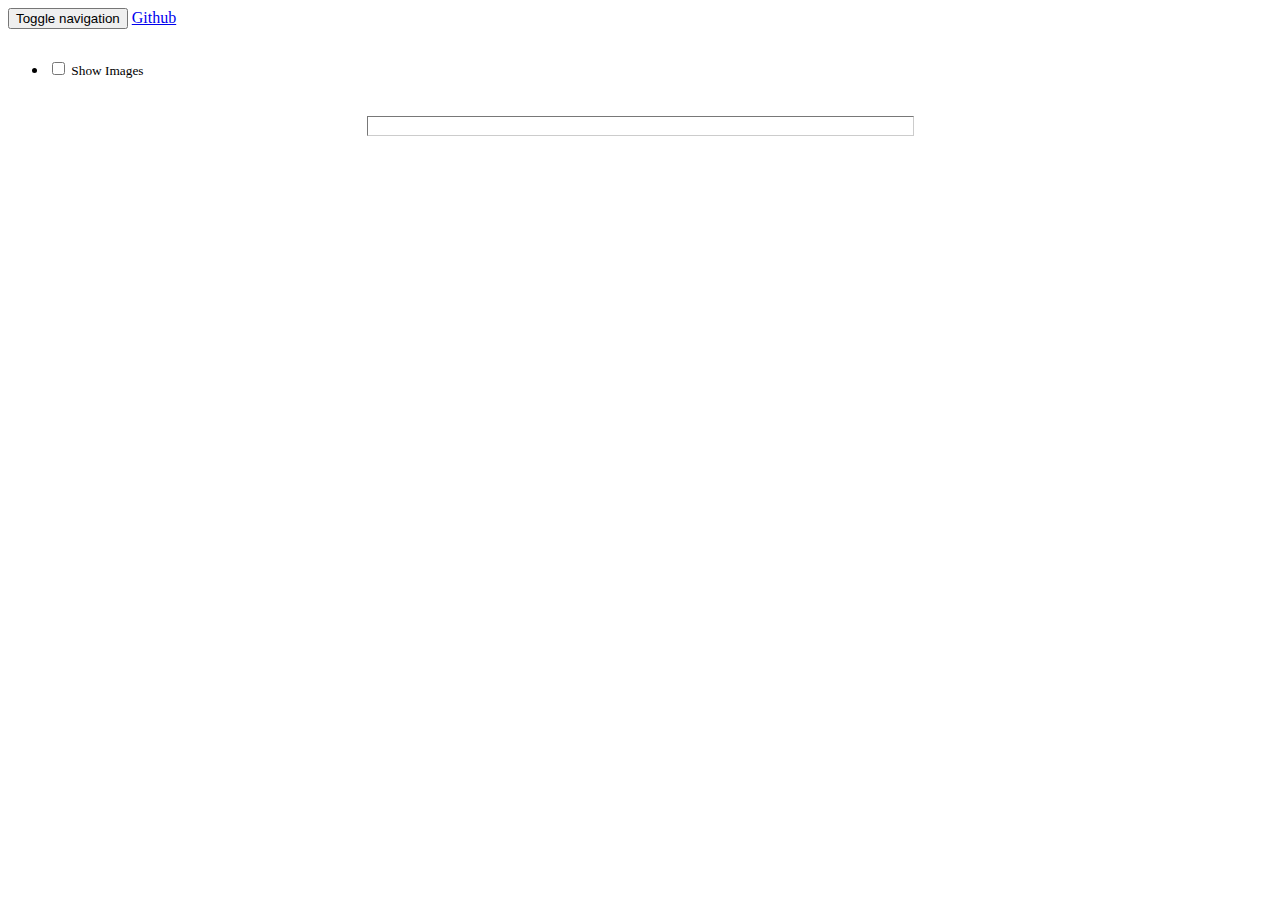
==== war/index.html @ dd2c8d88 "updated readme" ====
<!doctype html>
<html lang="en-US">
<head>
<meta charset="utf-8">
<meta http-equiv="Content-Type" content="text/html">
<title>HTH Natural Language Search</title>
<link rel="stylesheet" href="bootstrap3/css/bootstrap.min.css">
<style type="text/css">
/*
Begin CSS from http://bootsnipp.com/snippets/featured/single-column-timeline-dotted
*/
.img-rounded {
	border-radius: 3px;
}

.img-thumbnail {
	background-color: #fff;
	border: 1px solid #ededf0;
	border-radius: 3px;
	display: inline-block;
	height: auto;
	line-height: 1.428571429;
	max-width: 100%;
	moz-transition: all .2s ease-in-out;
	o-transition: all .2s ease-in-out;
	padding: 2px;
	transition: all .2s ease-in-out;
	webkit-transition: all .2s ease-in-out;
	margin-right: 8px;
}

.img-circle {
	border-radius: 50%;
}

.timeline-centered {
	position: relative;
	margin-bottom: 30px;
}

.timeline-centered:before,.timeline-centered:after {
	content: " ";
	display: table;
}

.timeline-centered:after {
	clear: both;
}

.timeline-centered:before,.timeline-centered:after {
	content: " ";
	display: table;
}

.timeline-centered:after {
	clear: both;
}

.timeline-centered:before {
	content: '';
	position: absolute;
	display: block;
	width: 4px;
	background: #f5f5f6;
	/*left: 50%;*/
	top: 20px;
	bottom: 20px;
	margin-left: 30px;
}

.timeline-centered .timeline-entry {
	position: relative;
	/*width: 50%;
    float: right;*/
	margin-top: 5px;
	margin-left: 30px;
	margin-bottom: 10px;
	clear: both;
}

.timeline-centered .timeline-entry:before,.timeline-centered .timeline-entry:after
	{
	content: " ";
	display: table;
}

.timeline-centered .timeline-entry:after {
	clear: both;
}

.timeline-centered .timeline-entry:before,.timeline-centered .timeline-entry:after
	{
	content: " ";
	display: table;
}

.timeline-centered .timeline-entry:after {
	clear: both;
}

.timeline-centered .timeline-entry.begin {
	margin-bottom: 0;
}

.timeline-centered .timeline-entry.left-aligned {
	float: left;
}

.timeline-centered .timeline-entry.left-aligned .timeline-entry-inner {
	margin-left: 0;
	margin-right: -18px;
}

.timeline-centered .timeline-entry.left-aligned .timeline-entry-inner .timeline-time
	{
	left: auto;
	right: -100px;
	text-align: left;
}

.timeline-centered .timeline-entry.left-aligned .timeline-entry-inner .timeline-icon
	{
	float: right;
}

.timeline-centered .timeline-entry.left-aligned .timeline-entry-inner .timeline-label
	{
	margin-left: 0;
	margin-right: 70px;
}

.timeline-centered .timeline-entry.left-aligned .timeline-entry-inner .timeline-label:after
	{
	left: auto;
	right: 0;
	margin-left: 0;
	margin-right: -9px;
	-moz-transform: rotate(180deg);
	-o-transform: rotate(180deg);
	-webkit-transform: rotate(180deg);
	-ms-transform: rotate(180deg);
	transform: rotate(180deg);
}

.timeline-centered .timeline-entry .timeline-entry-inner {
	position: relative;
	margin-left: -20px;
}

.timeline-centered .timeline-entry .timeline-entry-inner:before,.timeline-centered .timeline-entry .timeline-entry-inner:after
	{
	content: " ";
	display: table;
}

.timeline-centered .timeline-entry .timeline-entry-inner:after {
	clear: both;
}

.timeline-centered .timeline-entry .timeline-entry-inner:before,.timeline-centered .timeline-entry .timeline-entry-inner:after
	{
	content: " ";
	display: table;
}

.timeline-centered .timeline-entry .timeline-entry-inner:after {
	clear: both;
}

.timeline-centered .timeline-entry .timeline-entry-inner .timeline-time
	{
	position: absolute;
	left: -100px;
	text-align: right;
	padding: 10px;
	-webkit-box-sizing: border-box;
	-moz-box-sizing: border-box;
	box-sizing: border-box;
}

.timeline-centered .timeline-entry .timeline-entry-inner .timeline-time>span
	{
	display: block;
}

.timeline-centered .timeline-entry .timeline-entry-inner .timeline-time>span:first-child
	{
	font-size: 15px;
	font-weight: bold;
}

.timeline-centered .timeline-entry .timeline-entry-inner .timeline-time>span:last-child
	{
	font-size: 12px;
}

.timeline-centered .timeline-entry .timeline-entry-inner .timeline-icon
	{
	background: #fff;
	color: #737881;
	display: block;
	width: 40px;
	height: 40px;
	-webkit-background-clip: padding-box;
	-moz-background-clip: padding;
	background-clip: padding-box;
	-webkit-border-radius: 20px;
	-moz-border-radius: 20px;
	border-radius: 20px;
	text-align: center;
	-moz-box-shadow: 0 0 0 5px #f5f5f6;
	-webkit-box-shadow: 0 0 0 5px #f5f5f6;
	box-shadow: 0 0 0 5px #f5f5f6;
	line-height: 40px;
	font-size: 15px;
	float: left;
}

.timeline-centered .timeline-entry .timeline-entry-inner .timeline-icon.bg-primary
	{
	background-color: #303641;
	color: #fff;
}

.timeline-centered .timeline-entry .timeline-entry-inner .timeline-icon.bg-secondary
	{
	background-color: #ee4749;
	color: #fff;
}

.timeline-centered .timeline-entry .timeline-entry-inner .timeline-icon.bg-success
	{
	background-color: #00a651;
	color: #fff;
}

.timeline-centered .timeline-entry .timeline-entry-inner .timeline-icon.bg-info
	{
	background-color: #21a9e1;
	color: #fff;
}

.timeline-centered .timeline-entry .timeline-entry-inner .timeline-icon.bg-warning
	{
	background-color: #fad839;
	color: #fff;
}

.timeline-centered .timeline-entry .timeline-entry-inner .timeline-icon.bg-danger
	{
	background-color: #cc2424;
	color: #fff;
}

.timeline-centered .timeline-entry .timeline-entry-inner .timeline-label
	{
	position: relative;
	background: #f5f5f6;
	padding: 1em;
	margin-left: 60px;
	-webkit-background-clip: padding-box;
	-moz-background-clip: padding;
	background-clip: padding-box;
	-webkit-border-radius: 3px;
	-moz-border-radius: 3px;
	border-radius: 3px;
}

.timeline-centered .timeline-entry .timeline-entry-inner .timeline-label:after
	{
	content: '';
	display: block;
	position: absolute;
	width: 0;
	height: 0;
	border-style: solid;
	border-width: 9px 9px 9px 0;
	border-color: transparent #f5f5f6 transparent transparent;
	left: 0;
	top: 10px;
	margin-left: -9px;
}

.timeline-centered .timeline-entry .timeline-entry-inner .timeline-label h2,.timeline-centered .timeline-entry .timeline-entry-inner .timeline-label p
	{
	color: #737881;
	font-family: "Noto Sans", sans-serif;
	font-size: 12px;
	margin: 0;
	line-height: 1.428571429;
}

.timeline-centered .timeline-entry .timeline-entry-inner .timeline-label p+p
	{
	margin-top: 15px;
}

.timeline-centered .timeline-entry .timeline-entry-inner .timeline-label h2
	{
	font-size: 16px;
	margin-bottom: 10px;
}

.timeline-centered .timeline-entry .timeline-entry-inner .timeline-label h2 a
	{
	color: #303641;
}

.timeline-centered .timeline-entry .timeline-entry-inner .timeline-label h2 span
	{
	-webkit-opacity: .6;
	-moz-opacity: .6;
	opacity: .6;
	-ms-filter: alpha(opacity = 60);
	filter: alpha(opacity = 60);
}
/*
End CSS from http://bootsnipp.com/snippets/featured/single-column-timeline-dotted
*/

img {
	max-width: 64px;
	max-height: 64px;
}

.center {
	text-align: center;
}

.center-vertical {
	line-height: 50px;
}

.search_form {
	border: 1px inset #ccc;
	display: inline-block;
}

.search_form input {
	border: none;
	padding: 0;
	vertical-align: middle;
}

.search_form button {
	border: none;
	background: none;
	vertical-align: middle;
}

.top-spacer {
	margin-top: 20px;
}

th,td {
	padding: 8px;
}

.quotes {
	display: none;
}

#page-selection {
	visibility: hidden;
}

.font-smaller {
    font-size: .9em;
}

.font-lighter {
    color: #bbb;
}
</style>
</head>

<body>
	<div class="navbar navbar-default navbar-static-top" role="navigation">
		<div class="container">
			<div class="navbar-header">
				<button type="button" class="navbar-toggle collapsed"
					data-toggle="collapse" data-target=".navbar-collapse">
					<span class="sr-only">Toggle navigation</span> <span
						class="icon-bar"></span> <span class="icon-bar"></span> <span
						class="icon-bar"></span>
				</button>
				<a class="navbar-brand" href="https://github.com/datjandra/Hearst-Hackathon-2014">Github</a>
			</div>
			<ul class="nav navbar-nav navbar-right">
				<li><label class="center-vertical"><input id="image-toggle" type="checkbox" /><small>
							Show Images</small></label></li>
			</ul>
		</div>
	</div>

	<div class="container">
		<div class="row top-spacer">
			<div class="col-md-12 center">
				<form class="search_form control-group" action="">
					<input type="text" id="q" size="64" />
					<button type="button" id="do-search">
						<span class="glyphicon glyphicon-search"></span>
					</button>
				</form>
				<h5 class="quotes">Find basket used for dance</h5>
				<h5 class="quotes">Find basket used for dance collected in
					Klamath</h5>
				<h5 class="quotes">Find spear used by Masai and collected in
					Tanzania</h5>
			</div>
		</div>

		<div class="row top-spacer">
			<div class="col-md-4">
				<div id="facets"></div>
			</div>
			<div class="col-md-8">
				<div class="timeline-centered" id="objects"></div>
				<div class="center" id="page-selection"></div>
			</div>
		</div>
	</div>

	<script src="js/jquery.min.js" type="text/javascript"></script>
	<script src="bootstrap3/js/bootstrap.min.js" type="text/javascript"></script>
	<script src="js/jquery.bootpag.min.js" type="text/javascript"></script>
	<script type="text/javascript">
		var showImages = false;
		var showExamples = true;
		(function() {

			var quotes = $(".quotes");
			var quoteIndex = -1;

			function showNextQuote() {
				if (!showExamples) {
					return;
				}

				++quoteIndex;
				quotes.eq(quoteIndex % quotes.length).fadeIn(2000).delay(2000)
						.fadeOut(2000, showNextQuote);
			}
			showNextQuote();
		})();

		$('#page-selection').bootpag({
			total : 1
		}).on("page", function(event, pageNumber) {
			gotoPage(event, pageNumber);
		});

		function createDomElement(parentElement, elementName, className) {
			var childElement = document.createElement(elementName);
			if (className) {
				childElement.className = className;
			}
			parentElement.appendChild(childElement);
			return childElement;
		}

		function createDomElementWithText(parentElement, elementName,
				className, text) {
			var childElement = createDomElement(parentElement, elementName,
					className);
			childElement.appendChild(document.createTextNode(text));
			return childElement;
		}

		function addDatePanel(container, value) {
			var datePanel = createDomElement(container, 'div',
					'panel panel-default');
			var panelHeading = createDomElementWithText(datePanel, 'div',
					'panel-heading', value);
			var panelBody = createDomElement(datePanel, 'div', 'panel-body');
			return panelBody;
		}

		function addObjectInfo(container, entry) {
			var timelineEntry = createDomElement(container, 'article',
					'timeline-entry');
			var timelineEntryInner = createDomElement(timelineEntry, 'div',
					'timeline-entry-inner');
			var timelineIcon = createDomElement(timelineEntryInner, 'div',
					'timeline-icon bg-info');
			var icon = createDomElement(timelineIcon, 'i', 'entypo-suitcase');
			var timelineLabel = createDomElement(timelineEntryInner, 'div',
					'timeline-label');

			if (entry.blob && document.getElementById('image-toggle').checked) {
				var picture = createDomElement(timelineLabel, 'img',
						'img-thumbnail pull-left');
				picture.alt = '';
				picture.src = 'https://dev.cspace.berkeley.edu/pahma_project/imageserver/blobs/'
						+ entry.blob + '/derivatives/OriginalJpeg/content';
			}

			var header = createDomElementWithText(timelineLabel, 'h4', 'media-heading', entry.objmusno_s);
			var objectName = createDomElementWithText(header, 'small', 'pull-right',
					(entry.objname_s ? entry.objname_s : ''));
			
			var collectionDate = createDomElementWithText(timelineLabel, 'div', 'fnt-lighter fnt-arial',
					(entry.objcolldate_s ? entry.objcolldate_s : ''));
			
			var description = createDomElementWithText(timelineLabel, 'p',
					null, (entry.objdescr_s ? entry.objdescr_s : ''));
		}

		function showContents(container, data) {
			var dateMap = {};
			var collectionContainer;
			for (var i = 0; i < data.length; i++) {
				var entry = data[i];
				if (!(entry.objcolldate_s in dateMap)) {
					dateMap[entry.objcolldate_s] = true;
				}
				addObjectInfo(container, entry);
			}
		}

		var facetsMap = {};
		facetsMap['objassoccult_ss'] = 'Cultural Group';
		facetsMap['objcollector_ss'] = 'Collector';
		facetsMap['objcolldate_s'] = 'Collection Date';
		facetsMap['objproddate_s'] = 'Produced Date';
		facetsMap['objfcp_s'] = 'Collection Place';
		facetsMap['objtype_txt'] = 'Type';
		facetsMap['objname_s'] = 'Name';
		facetsMap['objcontextuse_s'] = 'Context';

		function addFacetTable(container, facetName, data) {
			var tableContainer = createDomElement(container, 'div', 'row well');
			var facetTable = createDomElement(tableContainer, 'table',
					'table table-condensed');
			var facetHeaderRow = createDomElement(facetTable, 'tr', null);
			var facetNameHeader = createDomElementWithText(facetHeaderRow,
					'th', null, facetName);
			var facetCountHeader = createDomElementWithText(facetHeaderRow,
					'th', null, 'Count');

			for ( var key in data) {
				if (!data[key]) {
					continue;
				}

				var facetRow = createDomElement(facetTable, 'tr', null);
				var keyCol = createDomElementWithText(facetRow, 'td', null, key);
				var valCol = createDomElementWithText(facetRow, 'td', 'center',
						data[key]);
			}
		}

		function showFacets(container, data) {
			if (data == null) {
				return;
			}

			for ( var facetName in facetsMap) {
				var facetTable = {};
				if (data[facetName] != null) {
					var facetField;
					var facetCounts = data[facetName];
					for (var i = 0; i < facetCounts.length; i++) {
						if (facetCounts[i] && isNaN(facetCounts[i])) {
							facetField = facetCounts[i];
						} else {
							if (facetField && facetCounts[i] > 0) {
								facetTable[facetField] = facetCounts[i];
							}
						}
					}
					addFacetTable(container, facetsMap[facetName], facetTable);
				}
			}
		}

		var objectContainer = document.getElementById("objects");
		var facetContainer = document.getElementById("facets");
		var entries;
		var solrQuery;

		function showResults(data) {
			solrQuery = data.responseHeader.params.q;
			entries = [];
			objectContainer.innerHTML = '';
			facetContainer.innerHTML = '';

			var startRow = data.response.start;
			var numFound = data.response.numFound;
			var facets = data.facet_counts.facet_fields;
			var docs = data.response.docs;

			for (var i = 0; i < docs.length; i++) {
				var doc = docs[i];
				var entry = {};
				entry.objmusno_s = (doc.objmusno_s ? doc.objmusno_s : ''); // e.g. 1-2330
				entry.objname_s = (doc.objname_s ? doc.objname_s : ''); // e.g. Basket
				entry.objtype_s = (doc.objtype_s ? doc.objtype_s : ''); // e.g. ethnography
				entry.objfilecode_ss = (doc.objfilecode_ss ? doc.objfilecode_ss
						: ''); // 1.5 Household
				entry.objdescr_s = (doc.objdescr_s ? doc.objdescr_s : ''); // description      
				entry.objassoccult_ss = (doc.objassoccult_ss ? doc.objassoccult_ss
						: ''); // e.g. Eastern Miwok
				entry.objcollector_ss = (doc.objcollector_ss ? doc.objcollector_ss
						: ''); // e.g. Alfred L. Kroeber [1876-1960]      

				entry.sortkey = 'Unknown Date';
				entry.objcolldate_s = doc.objcolldate_s; // collection date
				if (entry.objcolldate_s != null) {
					var match = /(\d{4})/.exec(entry.objcolldate_s);
					if (match != null) {
						entry.sortkey = match[1];
					}
				}

				var blobs = doc.blob_ss; // image id         
				if (blobs != null && blobs.length > 0) {
					entry.blob = blobs[0];
				}
				entries.push(entry);
			}

			entries.sort(function(one, two) {
				if (one.sortkey > two.sortkey) {
					return -1;
				}
				if (one.sortkey < two.sortkey) {
					return 1;
				}
				return 0;
			});

			showImages = document.getElementById('image-toggle').checked;
			showFacets(facetContainer, facets);
			showContents(objectContainer, entries);

			if (entries.length / 0) {
				var numberPages = Math.floor((numFound + entries.length - 1)
						/ entries.length);
				$('#page-selection').bootpag({
					total : numberPages,
					maxVisible : 10
				});
				$('#page-selection').css('visibility', 'visible');
			}
		}

		$('#do-search').on('click', function(event) {
			doSearch(event);
		});

		var isWorking = false;
		function doSearch(event) {
			if (isWorking) {
				return;
			}

			showExamples = false;
			event.preventDefault();
			isWorking = true;
			$.ajax({
				data : {
					q : $('#q').val()
				},
				success : function(data) {
					showResults(data);
					isWorking = false;
				},
				error : function(xhr, status, error) {
					alert(xhr.responseText);
					isWorking = false;
				},
				type : 'POST',
				url : '/search'
			});
		}

		function gotoPage(event, pageNumber) {
			if (isWorking) {
				return;
			}

			showExamples = false;
			event.preventDefault();
			var startRow = (pageNumber * entries.length) - entries.length;

			isWorking = true;
			$.ajax({
				data : {
					solr : solrQuery,
					start : startRow
				},
				success : function(data) {
					showResults(data);
					isWorking = false;
				},
				error : function(xhr, status, error) {
					alert(xhr.responseText);
					isWorking = false;
				},
				type : 'POST',
				url : '/search'
			});
		}
	</script>
</body>
</html>
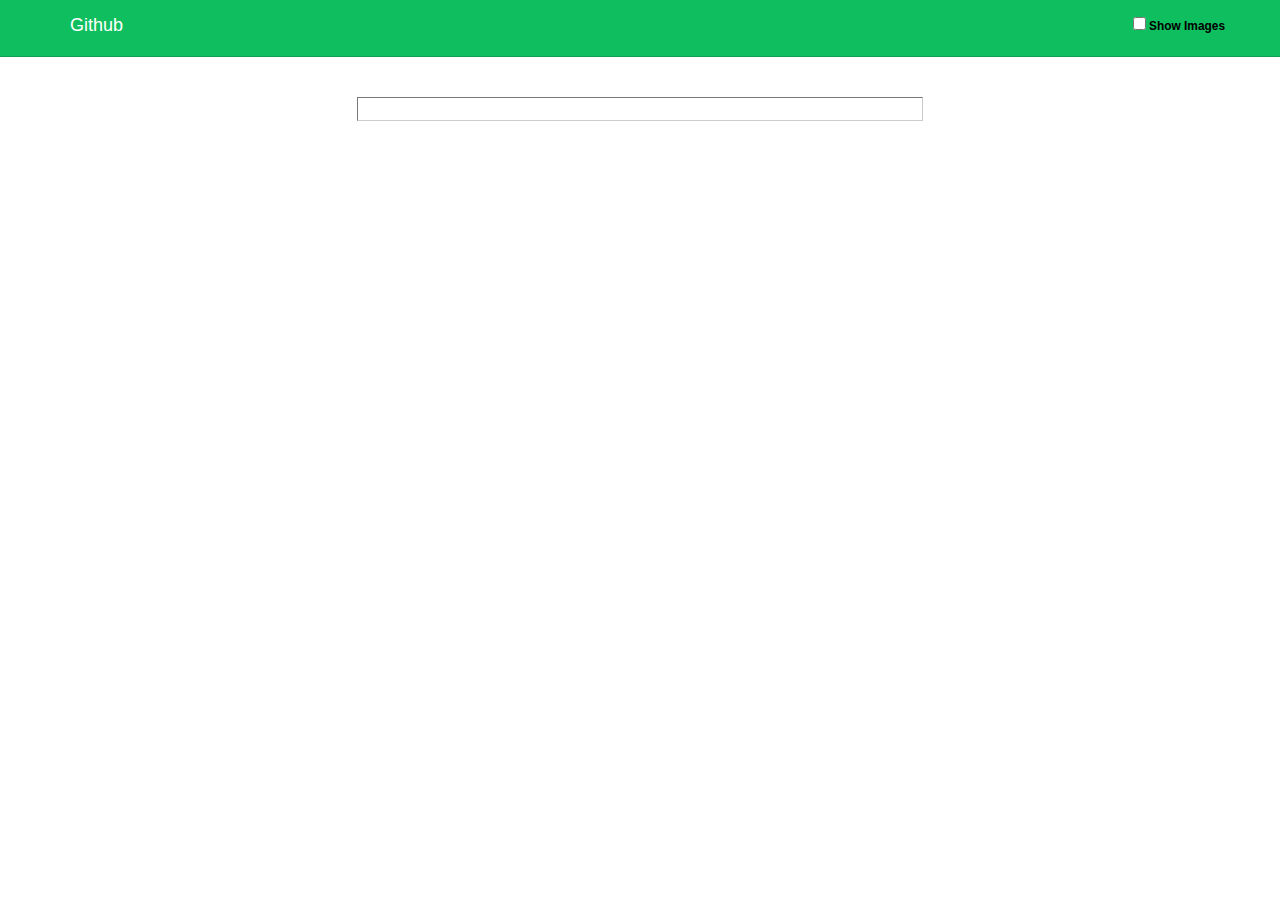
==== commit 394c88ff: "updated styles" ====
--- a/war/index.html
+++ b/war/index.html
@@ -482,8 +482,8 @@
 			var timelineEntryInner = createDomElement(timelineEntry, 'div',
 					'timeline-entry-inner');
 			var timelineIcon = createDomElement(timelineEntryInner, 'div',
-					'timeline-icon bg-info');
-			var icon = createDomElement(timelineIcon, 'i', 'entypo-suitcase');
+					'timeline-icon bg-success');
+			var icon = createDomElement(timelineIcon, 'i', 'entypo-feather');
 			var timelineLabel = createDomElement(timelineEntryInner, 'div',
 					'timeline-label');
 
